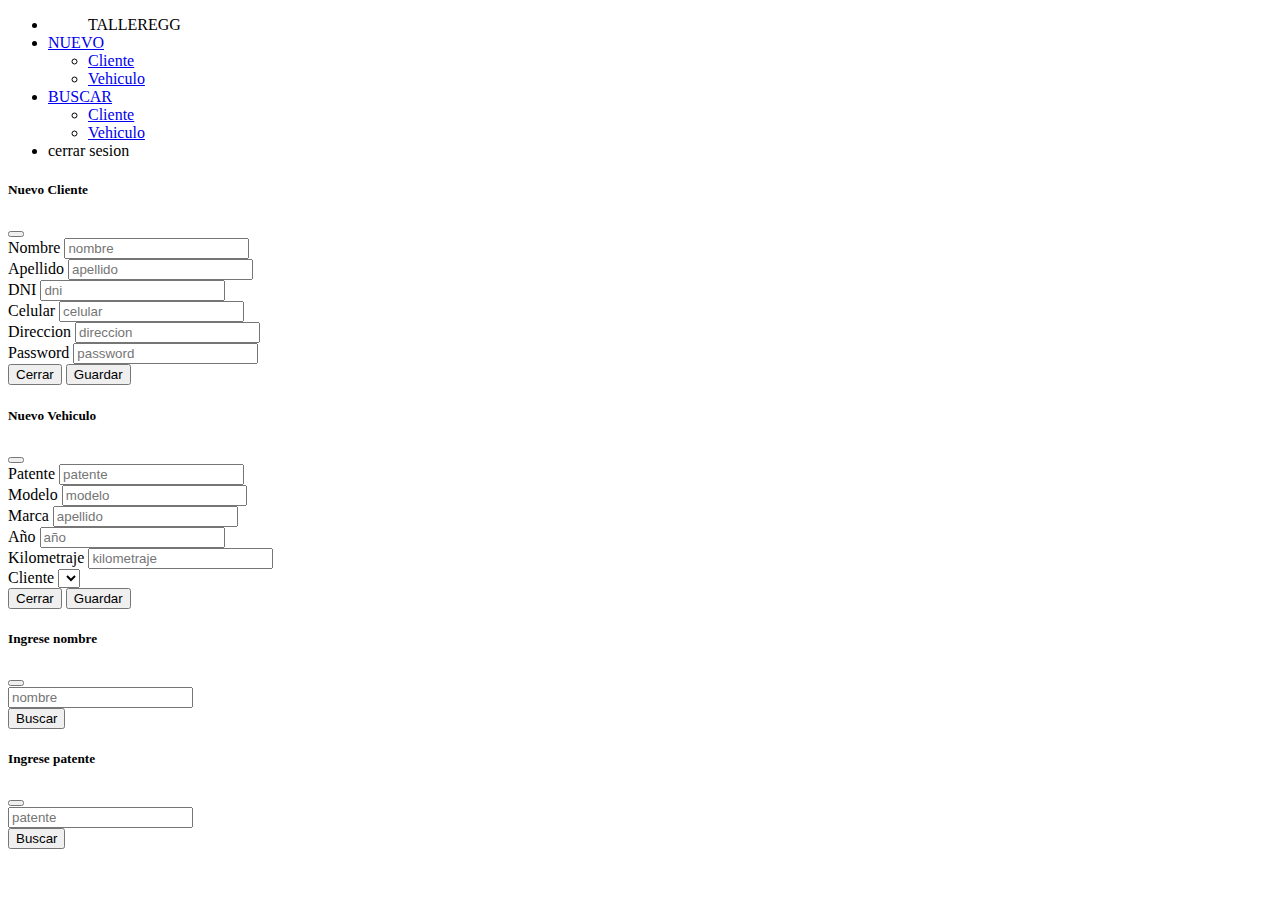
==== src/main/resources/templates/fragment.html @ 20a1633c "usuario terminado" ====
<!DOCTYPE html>
<!--
To change this license header, choose License Headers in Project Properties.
To change this template file, choose Tools | Templates
and open the template in the editor.
-->
<html>
    <head>
        <title>TODO supply a title</title>
        <meta charset="UTF-8">
        <meta name="viewport" content="width=device-width, initial-scale=1.0">
    </head>
    <body>

        <!-- NAV  CON MODAL-->
        <div th:fragment="nav" >

            <nav class="navbar navbar-expand-lg navbar-light bg-light  ">
                <div>

                    <div class="collapse navbar-collapse box " id="navbarSupportedContent">
                        <ul class="navbar-nav ">

                            <li class="nav-item ">

                                <ul >
                                    <a class="nav-link text-warning" th:href="@{/inicioPersonal}">TALLEREGG</a>
                                </ul>
                            </li>

                            <li class="nav-item dropdown">
                                <a class="nav-link dropdown-toggle" href="#" id="nuevo" role="button" data-bs-toggle="dropdown" aria-expanded="false">
                                    NUEVO
                                </a>
                                <ul class="dropdown-menu" aria-labelledby="navbarDropdown">
                                    <li><a class="dropdown-item" href="#" data-bs-toggle="modal" data-bs-target="#nuevoCliente">Cliente</a></li>
                                    <li><a class="dropdown-item" href="#" data-bs-toggle="modal" data-bs-target="#nuevoVehiculo">Vehiculo</a></li>

                                </ul>
                            </li>

                            <li class="nav-item dropdown">
                                <a class="nav-link dropdown-toggle" href="#" id="nuevo" role="button" data-bs-toggle="dropdown" aria-expanded="false">
                                    BUSCAR
                                </a>
                                <ul class="dropdown-menu" aria-labelledby="navbarDropdown">
                                    <li><a class="dropdown-item" href="#" data-bs-toggle="modal" data-bs-target="#buscarCliente">Cliente</a></li>
                                    <li><a class="dropdown-item" href="#" data-bs-toggle="modal" data-bs-target="#buscarVehiculo">Vehiculo</a></li>

                                </ul>
                            </li>

                            <li >
                                <a class="btn btn-primary " th:href="@{/logout}" >cerrar sesion</a>
                            </li>
                        </ul>

                    </div>

                </div>
            </nav>
            <!-- Modal NUEVO CLIENTE -->

            <div class="modal fade" id="nuevoCliente" data-backdrop="static" data-keyboard="false" tabindex="-1" aria-labelledby="staticBackdropLabel" aria-hidden="true">
                <div class="modal-dialog">
                    <div class="modal-content">
                        <div class="modal-header">
                            <h5 class="modal-title" id="staticBackdropLabel">Nuevo Cliente</h5>
                            <button type="button" class="btn-close" data-bs-dismiss="modal" aria-label="Close"></button>
                        </div>

                        <!-- AGREGAR ACTION y CORROBORAR NOMBRE DE VARIABLES-->
                        <form th:action="@{/usuario/form}" method="POST">
                            <div class="modal-body">

                                <div class="mb-3">
                                    <label for="formGroupExampleInput" class="form-label">Nombre</label>
                                    <input autocomplete="off" class="form-control" id="formGroupExampleInput" placeholder="nombre" name="nombre" th:value="${nombre}" >
                                </div>

                                <div class="mb-3">
                                    <label for="formGroupExampleInput" class="form-label">Apellido</label>
                                    <input autocomplete="off" class="form-control" id="formGroupExampleInput" placeholder="apellido" name="apellido" th:value="${apellido}">
                                </div>

                                <div class="mb-3">
                                    <label for="formGroupExampleInput" class="form-label">DNI</label>
                                    <input autocomplete="off" class="form-control" id="formGroupExampleInput" placeholder="dni" name="username" th:value="${username}">
                                </div>

                                <div class="mb-3">
                                    <label for="formGroupExampleInput" class="form-label">Celular</label>
                                    <input autocomplete="off" class="form-control" id="formGroupExampleInput" placeholder="celular" name="celular" th:value="${celular}">
                                </div>

                                <div class="mb-3">
                                    <label for="formGroupExampleInput" class="form-label">Direccion</label>
                                    <input autocomplete="off" class="form-control" id="formGroupExampleInput" placeholder="direccion" name="direccion" th:value="${direccion}">
                                </div>

                                <div class="mb-3">
                                    <label for="formGroupExampleInput" class="form-label">Password</label>
                                    <input autocomplete="off" class="form-control" id="formGroupExampleInput" placeholder="password" name="password" th:value="${password}"> 
                                </div>

                            </div>

                            <!-- alta es por defecto TRUE y EnumROL por defecto es CLIENTE-->

                            <div class="modal-footer">
                                <button type="button" class="btn btn-secondary" data-bs-dismiss="modal">Cerrar</button>
                                <button type="submit" class="btn btn-primary">Guardar</button>
                            </div>
                        </form>
                    </div>
                </div>
            </div>

            <!-- Modal NUEVO VEHICULO -->
            <div class="modal fade" id="nuevoVehiculo" data-backdrop="static" data-keyboard="false" tabindex="-1" aria-labelledby="staticBackdropLabel" aria-hidden="true">
                <div class="modal-dialog">
                    <div class="modal-content">
                        <div class="modal-header">
                            <h5 class="modal-title" id="staticBackdropLabel">Nuevo Vehiculo</h5>
                            <button type="button" class="btn-close" data-bs-dismiss="modal" aria-label="Close"></button>
                        </div>
                        <!-- AGREGAR ACTION y CORROBORAR NOMBRE DE VARIABLES-->
                        <form>
                            <div class="modal-body">

                                <div class="mb-3">
                                    <label for="formGroupExampleInput" class="form-label">Patente</label>
                                    <input autocomplete="off" class="form-control" id="formGroupExampleInput" placeholder="patente" name="patente">
                                </div>

                                <div class="mb-3">
                                    <label for="formGroupExampleInput" class="form-label">Modelo</label>
                                    <input autocomplete="off" class="form-control" id="formGroupExampleInput" placeholder="modelo" name="modelo">
                                </div>

                                <div class="mb-3">
                                    <label for="formGroupExampleInput" class="form-label">Marca</label>
                                    <input autocomplete="off" class="form-control" id="formGroupExampleInput" placeholder="apellido" name="apellido">
                                </div>

                                <div class="mb-3">
                                    <label for="formGroupExampleInput" class="form-label">Año</label>
                                    <input autocomplete="off" class="form-control" id="formGroupExampleInput" placeholder="año" name="anio">
                                </div>

                                <div class="mb-3">
                                    <label for="formGroupExampleInput" class="form-label">Kilometraje</label>
                                    <input autocomplete="off" class="form-control" id="formGroupExampleInput" placeholder="kilometraje" name="km">
                                </div>

                                <div class="mb-3">
                                    <label for="formGroupExampleInput" class="form-label">Cliente</label>
                                    <select class="form-control" name="idUsuario">
                                        <!-- VERIFICAR LISTA EN BACK AGREGARLA EN VEHICULO CONTROLADOR-->
                                        <option th:each="usuario: ${usuarios}" th:value="${usuario.id}" th:text="${usuario.nombre}" ></option>
                                    </select>
                                </div>

                                <!-- alta es por defecto TRUE y EnumEstado por defecto es EN_ESPERA-->
                            </div>

                            <div class="modal-footer">
                                <button type="button" class="btn btn-secondary" data-bs-dismiss="modal">Cerrar</button>
                                <button type="submit" class="btn btn-primary">Guardar</button>
                            </div>
                        </form>
                    </div>
                </div>
            </div>

            <!-- Modal BUSCAR CLIENTE -->
            <div class="modal fade" id="buscarCliente" data-backdrop="static" data-keyboard="false" tabindex="-1" aria-labelledby="staticBackdropLabel" aria-hidden="true">
                <div class="modal-dialog">
                    <div class="modal-content">
                        <div class="modal-header">
                            <h5 class="modal-title" id="staticBackdropLabel">Ingrese nombre</h5>
                            <button type="button" class="btn-close" data-bs-dismiss="modal" aria-label="Close"></button>
                        </div>

                        <!--MODIFICAR EL ACTION y SEARCH-->
                        <form th:action="@{/buscador}" method="POST" class="d-flex">
                            <div class="modal-body">

                                <input class="form-control" type="search" placeholder="nombre" aria-label="Search" name="searchCliente" autocomplete="off">

                            </div>

                            <div class="modal-footer">
                                <button class="btn btn-outline-success" type="submit">Buscar</button>
                            </div>
                        </form>
                    </div>
                </div>
            </div>

            <!-- Modal BUSCAR VEHICULO -->
            <div class="modal fade" id="buscarVehiculo" data-backdrop="static" data-keyboard="false" tabindex="-1" aria-labelledby="staticBackdropLabel" aria-hidden="true">
                <div class="modal-dialog">
                    <div class="modal-content">
                        <div class="modal-header">
                            <h5 class="modal-title" id="staticBackdropLabel">Ingrese patente</h5>
                            <button type="button" class="btn-close" data-bs-dismiss="modal" aria-label="Close"></button>
                        </div>
                        <!--MODIFICAR EL ACTION y SEARCH-->
                        <form th:action="@{/buscador}" method="POST" class="d-flex">
                            <div class="modal-body">

                                <input class="form-control" type="search" placeholder="patente" aria-label="Search" name="searchAuto" autocomplete="off">

                            </div>

                            <div class="modal-footer">
                                <button class="btn btn-outline-success" type="submit">Buscar</button>
                            </div>
                        </form>
                    </div>
                </div>
            </div>

        </div>
        
        
        
    </body>
    


</html>
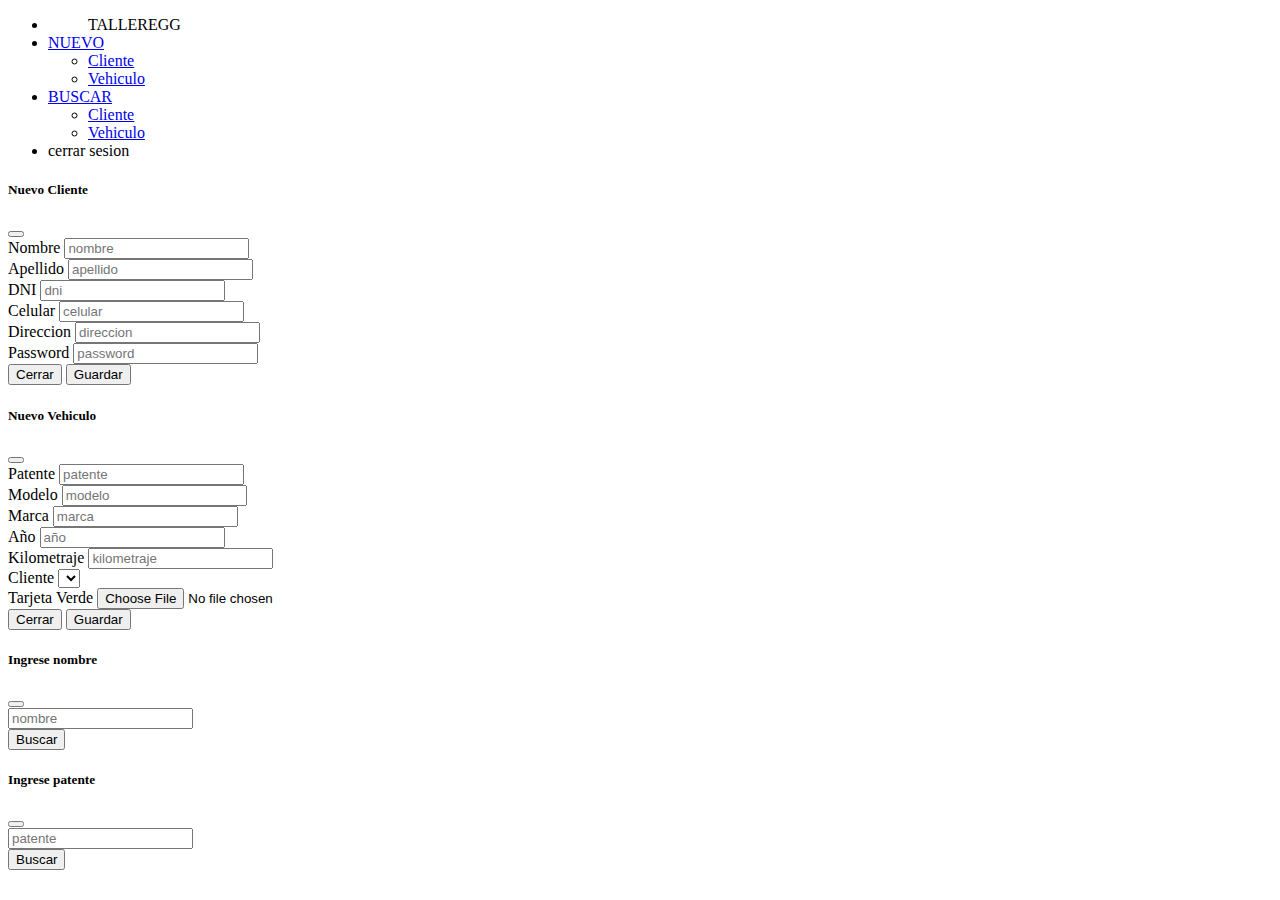
==== commit c62841ea: "front_carga_buscador" ====
--- a/src/main/resources/templates/fragment.html
+++ b/src/main/resources/templates/fragment.html
@@ -50,7 +50,7 @@
                                 </ul>
                             </li>
 
-                            <li >
+                            <li>
                                 <a class="btn btn-primary " th:href="@{/logout}" >cerrar sesion</a>
                             </li>
                         </ul>
@@ -125,42 +125,46 @@
                             <button type="button" class="btn-close" data-bs-dismiss="modal" aria-label="Close"></button>
                         </div>
                         <!-- AGREGAR ACTION y CORROBORAR NOMBRE DE VARIABLES-->
-                        <form>
+                        <form th:action="@{/registrarVehiculo}" method="POST" enctype="multipart/form-data">
                             <div class="modal-body">
 
                                 <div class="mb-3">
                                     <label for="formGroupExampleInput" class="form-label">Patente</label>
-                                    <input autocomplete="off" class="form-control" id="formGroupExampleInput" placeholder="patente" name="patente">
+                                    <input autocomplete="off" class="form-control" id="formGroupExampleInput" placeholder="patente" name="patente" th:value="${patente}">
                                 </div>
 
                                 <div class="mb-3">
                                     <label for="formGroupExampleInput" class="form-label">Modelo</label>
-                                    <input autocomplete="off" class="form-control" id="formGroupExampleInput" placeholder="modelo" name="modelo">
+                                    <input autocomplete="off" class="form-control" id="formGroupExampleInput" placeholder="modelo" name="modelo" th:value="${modelo}">
                                 </div>
 
                                 <div class="mb-3">
                                     <label for="formGroupExampleInput" class="form-label">Marca</label>
-                                    <input autocomplete="off" class="form-control" id="formGroupExampleInput" placeholder="apellido" name="apellido">
+                                    <input autocomplete="off" class="form-control" id="formGroupExampleInput" placeholder="marca" name="marca" th:value="${marca}">
                                 </div>
 
                                 <div class="mb-3">
                                     <label for="formGroupExampleInput" class="form-label">Año</label>
-                                    <input autocomplete="off" class="form-control" id="formGroupExampleInput" placeholder="año" name="anio">
+                                    <input autocomplete="off" class="form-control" id="formGroupExampleInput" placeholder="año" name="anio" th:value="${anio}">
                                 </div>
 
                                 <div class="mb-3">
                                     <label for="formGroupExampleInput" class="form-label">Kilometraje</label>
-                                    <input autocomplete="off" class="form-control" id="formGroupExampleInput" placeholder="kilometraje" name="km">
+                                    <input autocomplete="off" class="form-control" id="formGroupExampleInput" placeholder="kilometraje" name="km" th:value="${km}">
                                 </div>
 
                                 <div class="mb-3">
                                     <label for="formGroupExampleInput" class="form-label">Cliente</label>
+                                        <!-- VERIFICAR LISTA EN BACK AGREGARLA EN VEHICULO CONTROLADOR-->
                                     <select class="form-control" name="idUsuario">
-                                        <!-- VERIFICAR LISTA EN BACK AGREGARLA EN VEHICULO CONTROLADOR-->
                                         <option th:each="usuario: ${usuarios}" th:value="${usuario.id}" th:text="${usuario.nombre}" ></option>
                                     </select>
                                 </div>
 
+                                <div class="mb-3">
+                                    <label for="formGroupExampleInput" class="form-label">Tarjeta Verde</label>
+                                    <input type="file" class="form-control" name="archivo">
+                                </div>
                                 <!-- alta es por defecto TRUE y EnumEstado por defecto es EN_ESPERA-->
                             </div>
 
@@ -207,7 +211,7 @@
                             <button type="button" class="btn-close" data-bs-dismiss="modal" aria-label="Close"></button>
                         </div>
                         <!--MODIFICAR EL ACTION y SEARCH-->
-                        <form th:action="@{/buscador}" method="POST" class="d-flex">
+                        <form th:action="@{/buscadorAuto}" method="POST" class="d-flex">
                             <div class="modal-body">
 
                                 <input class="form-control" type="search" placeholder="patente" aria-label="Search" name="searchAuto" autocomplete="off">
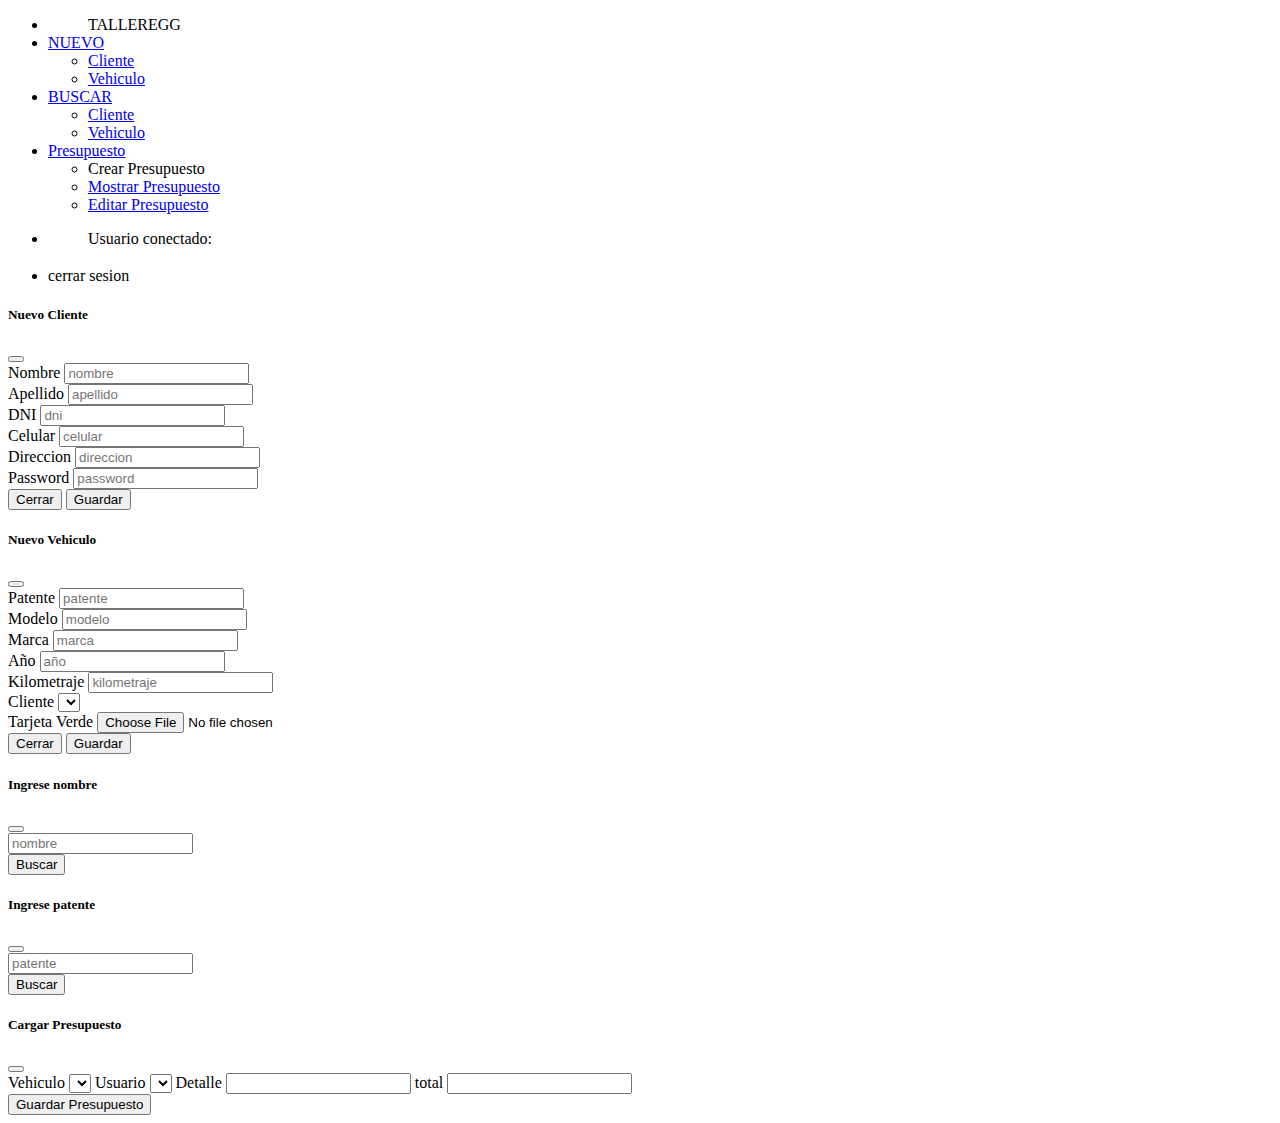
==== commit 13684eb0: "cambios generales" ====
--- a/src/main/resources/templates/fragment.html
+++ b/src/main/resources/templates/fragment.html
@@ -49,7 +49,22 @@
 
                                 </ul>
                             </li>
-
+                             <li class="nav-item dropdown">
+                   
+                    <a class="nav-link dropdown-toggle" data-bs-toggle="dropdown" href="#" role="button"
+                       aria-expanded="false">Presupuesto</a>
+                    <ul class="dropdown-menu">
+                        <li><a class="dropdown-item"  data-bs-toggle="modal" data-bs-target="#miModalPresupuesto">Crear Presupuesto</a></li>
+                        <li><a class="dropdown-item" href="presupuesto/listarPresupuestos">Mostrar Presupuesto</a></li>
+                        <li><a class="dropdown-item" href="#">Editar Presupuesto</a></li>
+                    </ul>
+                </li>
+                            <li class="nav-item">
+                                <ul>
+                                <p>Usuario conectado: </p>
+                                </ul>
+                                <h3 class="text-warning" th:if="${session.usuariosession!=null}" th:text="${session.usuariosession.username}"></h3>
+                            </li>
                             <li>
                                 <a class="btn btn-primary " th:href="@{/logout}" >cerrar sesion</a>
                             </li>
@@ -226,10 +241,59 @@
                 </div>
             </div>
 
-        </div>
+       
+                <!--  modal presupuesto -->
+
+            <div class="modal fade" id="miModalPresupuesto" tabindex="-1" aria-hidden="true" aria-labelledby="modalTitle">
+                <div class="modal-dialog">
+                    <div class="modal-content">
+
+                        <div class="modal-header">
+
+                            <h5 class="modal-title" id="modalTitle">Cargar Presupuesto</h5>
+                            <button type="button" class="btn-close" data-bs-dismiss="modal" aria-label="close"></button>
+
+                        </div>
+
+                        <div class="modal-body">
+
+                            <form th:action="@{/presupuesto/form}" method="POST">
+                                <div class="mb-3">
+                                    <label for="exampleInputPassword1" class="form-label">Vehiculo</label>
+                                     <select class="form-control" name="idUsuario">
+                                        <option th:each="vehiculo: ${vehiculos}" th:value="${vehiculo.id}" th:text="${vehiculo.modelo}" ></option>
+                                    </select>
+
+                                    <label for="exampleInputEmail1" class="form-label">Usuario</label>
+                                     <select class="form-control" name="idUsuario">
+                                        <option th:each="usuario: ${usuarios}" th:value="${usuario.id}" th:text="${usuario.nombre}" ></option>
+                                    </select>
+
+                                    <label for="exampleInputEmail1" class="form-label">Detalle</label>
+                                    <input type="text" class="form-control" id="exampleInputFalla" name="fallaDescripcion">
+
+                                    <label for="exampleFormControlTextarea1" class="form-label">total</label>
+                                    <input type="number" class="form-control" id="exampleInputTotal"sss name="total">
+
+                                </div>
+
+                        </div>
+
+                        <div class="modal-footer">
+
+                            <button type="submit" class="btn btn-primary"> Guardar Presupuesto </button>
+
+                        </div>
+
+                        </form>
+
+                    </div>
+                </div>
+
+            </div>
         
         
-        
+        </div>
     </body>
     
 
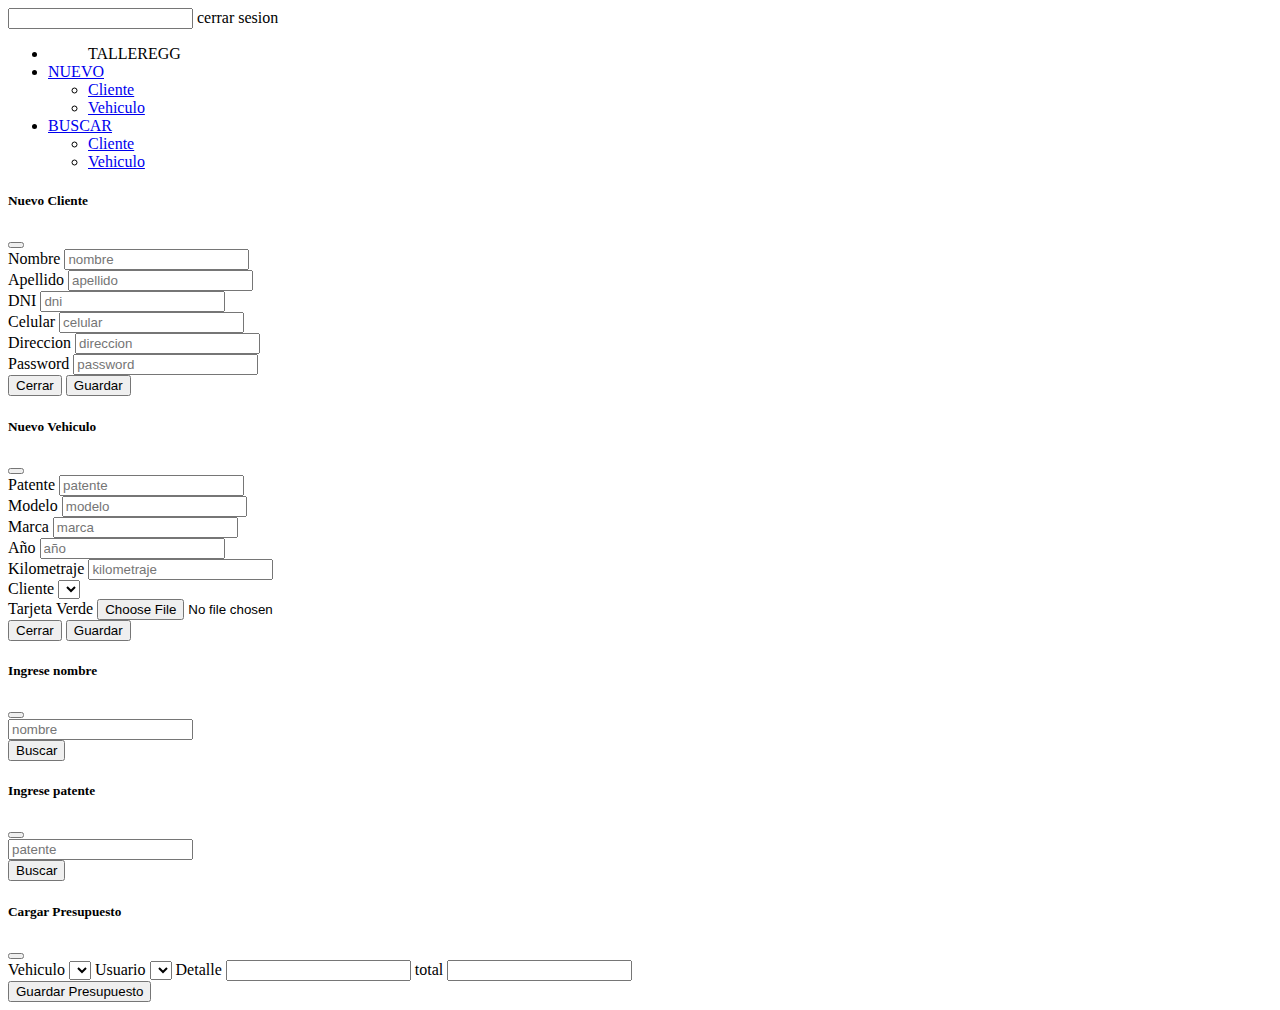
==== commit 7c9961fe: "Merge pull request #18 from Victhor43/fixVictor" ====
--- a/src/main/resources/templates/fragment.html
+++ b/src/main/resources/templates/fragment.html
@@ -13,7 +13,11 @@
     <body>
 
         <!-- NAV  CON MODAL-->
+
         <div th:fragment="nav" >
+            <input id="user" class="text-warning floatR" th:if="${session.usuariosession!=null}" th:text="${session.usuariosession.username}"></input>
+
+            <a class="btn btn-dark floatR" th:href="@{/logout}" >cerrar sesion</a>
 
             <nav class="navbar navbar-expand-lg navbar-light bg-light  ">
                 <div>
@@ -49,25 +53,8 @@
 
                                 </ul>
                             </li>
-                             <li class="nav-item dropdown">
-                   
-                    <a class="nav-link dropdown-toggle" data-bs-toggle="dropdown" href="#" role="button"
-                       aria-expanded="false">Presupuesto</a>
-                    <ul class="dropdown-menu">
-                        <li><a class="dropdown-item"  data-bs-toggle="modal" data-bs-target="#miModalPresupuesto">Crear Presupuesto</a></li>
-                        <li><a class="dropdown-item" href="presupuesto/listarPresupuestos">Mostrar Presupuesto</a></li>
-                        <li><a class="dropdown-item" href="#">Editar Presupuesto</a></li>
-                    </ul>
-                </li>
-                            <li class="nav-item">
-                                <ul>
-                                <p>Usuario conectado: </p>
-                                </ul>
-                                <h3 class="text-warning" th:if="${session.usuariosession!=null}" th:text="${session.usuariosession.username}"></h3>
-                            </li>
-                            <li>
-                                <a class="btn btn-primary " th:href="@{/logout}" >cerrar sesion</a>
-                            </li>
+
+
                         </ul>
 
                     </div>
@@ -170,7 +157,7 @@
 
                                 <div class="mb-3">
                                     <label for="formGroupExampleInput" class="form-label">Cliente</label>
-                                        <!-- VERIFICAR LISTA EN BACK AGREGARLA EN VEHICULO CONTROLADOR-->
+                                    <!-- VERIFICAR LISTA EN BACK AGREGARLA EN VEHICULO CONTROLADOR-->
                                     <select class="form-control" name="idUsuario">
                                         <option th:each="usuario: ${usuarios}" th:value="${usuario.id}" th:text="${usuario.nombre}" ></option>
                                     </select>
@@ -241,8 +228,8 @@
                 </div>
             </div>
 
-       
-                <!--  modal presupuesto -->
+
+            <!--  modal presupuesto -->
 
             <div class="modal fade" id="miModalPresupuesto" tabindex="-1" aria-hidden="true" aria-labelledby="modalTitle">
                 <div class="modal-dialog">
@@ -260,12 +247,12 @@
                             <form th:action="@{/presupuesto/form}" method="POST">
                                 <div class="mb-3">
                                     <label for="exampleInputPassword1" class="form-label">Vehiculo</label>
-                                     <select class="form-control" name="idUsuario">
+                                    <select class="form-control" name="idUsuario">
                                         <option th:each="vehiculo: ${vehiculos}" th:value="${vehiculo.id}" th:text="${vehiculo.modelo}" ></option>
                                     </select>
 
                                     <label for="exampleInputEmail1" class="form-label">Usuario</label>
-                                     <select class="form-control" name="idUsuario">
+                                    <select class="form-control" name="idUsuario">
                                         <option th:each="usuario: ${usuarios}" th:value="${usuario.id}" th:text="${usuario.nombre}" ></option>
                                     </select>
 
@@ -291,11 +278,11 @@
                 </div>
 
             </div>
-        
-        
+
+
         </div>
     </body>
-    
+
 
 
 </html>
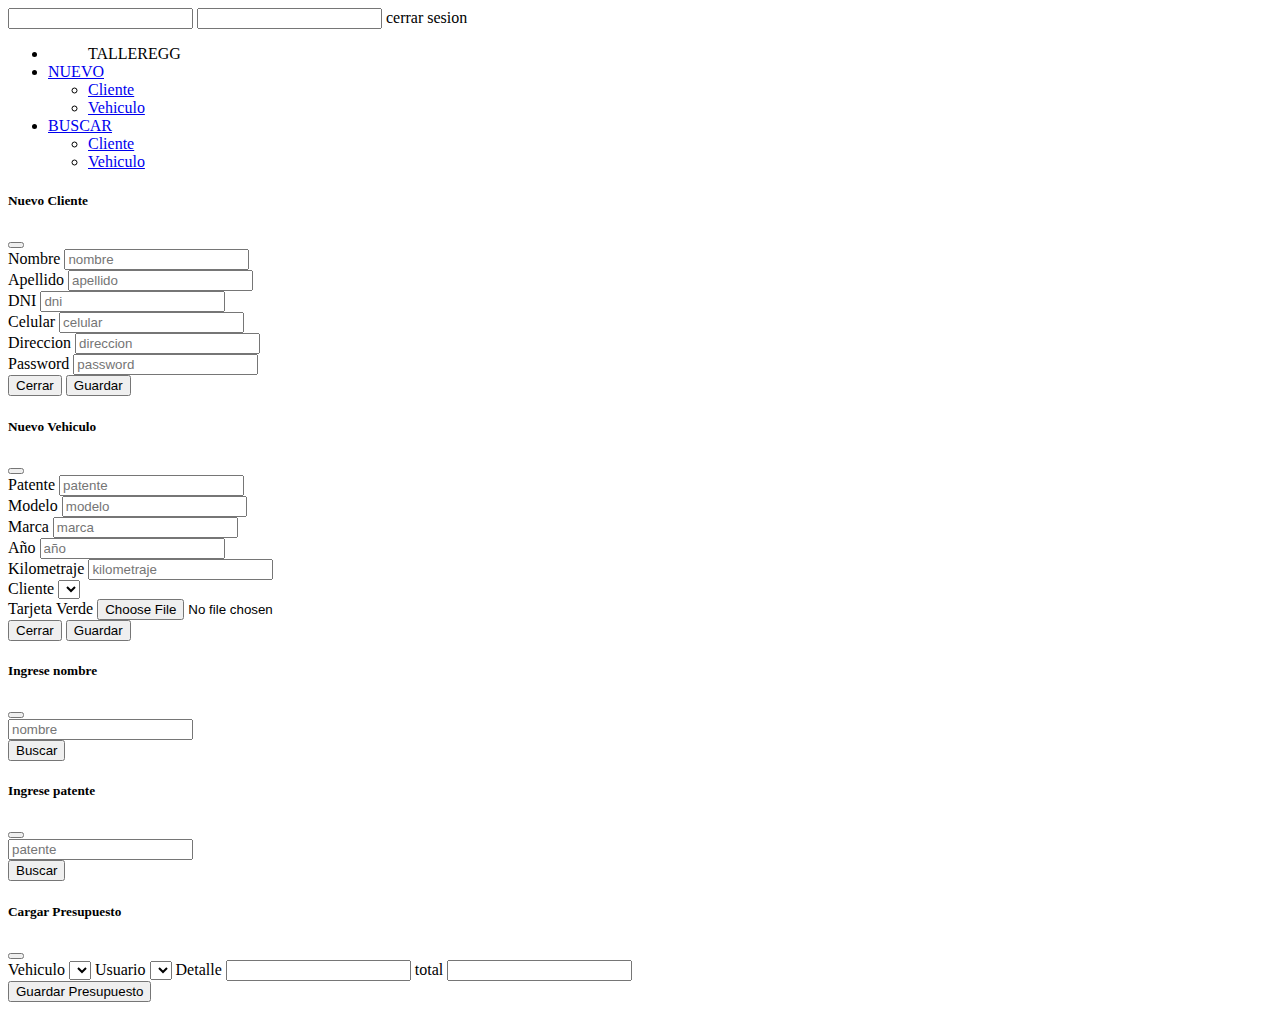
==== commit 52a17ba0: "ultimos retoques" ====
--- a/src/main/resources/templates/fragment.html
+++ b/src/main/resources/templates/fragment.html
@@ -15,7 +15,8 @@
         <!-- NAV  CON MODAL-->
 
         <div th:fragment="nav" >
-            <input id="user" class="text-warning floatR" th:if="${session.usuariosession!=null}" th:text="${session.usuariosession.username}"></input>
+            <input readOnly="" id="user" class="text-warning floatR" th:if="${session.usuariosession!=null}" th:value="${session.usuariosession.nombre}"></input>
+            <input readOnly="" id="user" class="text-warning floatR" th:if="${session.usuariosession!=null}" th:value="${session.usuariosession.apellido}"></input>
 
             <a class="btn btn-dark floatR" th:href="@{/logout}" >cerrar sesion</a>
 
@@ -32,7 +33,7 @@
                                 </ul>
                             </li>
 
-                            <li class="nav-item dropdown">
+                            <li class="nav-item dropdown"sec:authorize="hasAnyRole('ROLE_ADMIN') || hasAnyRole('ROLE_PERSONAL')" > <!--sec:authorize="hasAnyRole('ROLE_ADMIN') || hasAnyRole('ROLE_PERSONAL')"-->
                                 <a class="nav-link dropdown-toggle" href="#" id="nuevo" role="button" data-bs-toggle="dropdown" aria-expanded="false">
                                     NUEVO
                                 </a>
@@ -43,7 +44,7 @@
                                 </ul>
                             </li>
 
-                            <li class="nav-item dropdown">
+                            <li class="nav-item dropdown" sec:authorize="hasAnyRole('ROLE_ADMIN') || hasAnyRole('ROLE_PERSONAL')">
                                 <a class="nav-link dropdown-toggle" href="#" id="nuevo" role="button" data-bs-toggle="dropdown" aria-expanded="false">
                                     BUSCAR
                                 </a>
@@ -54,7 +55,6 @@
                                 </ul>
                             </li>
 
-
                         </ul>
 
                     </div>
